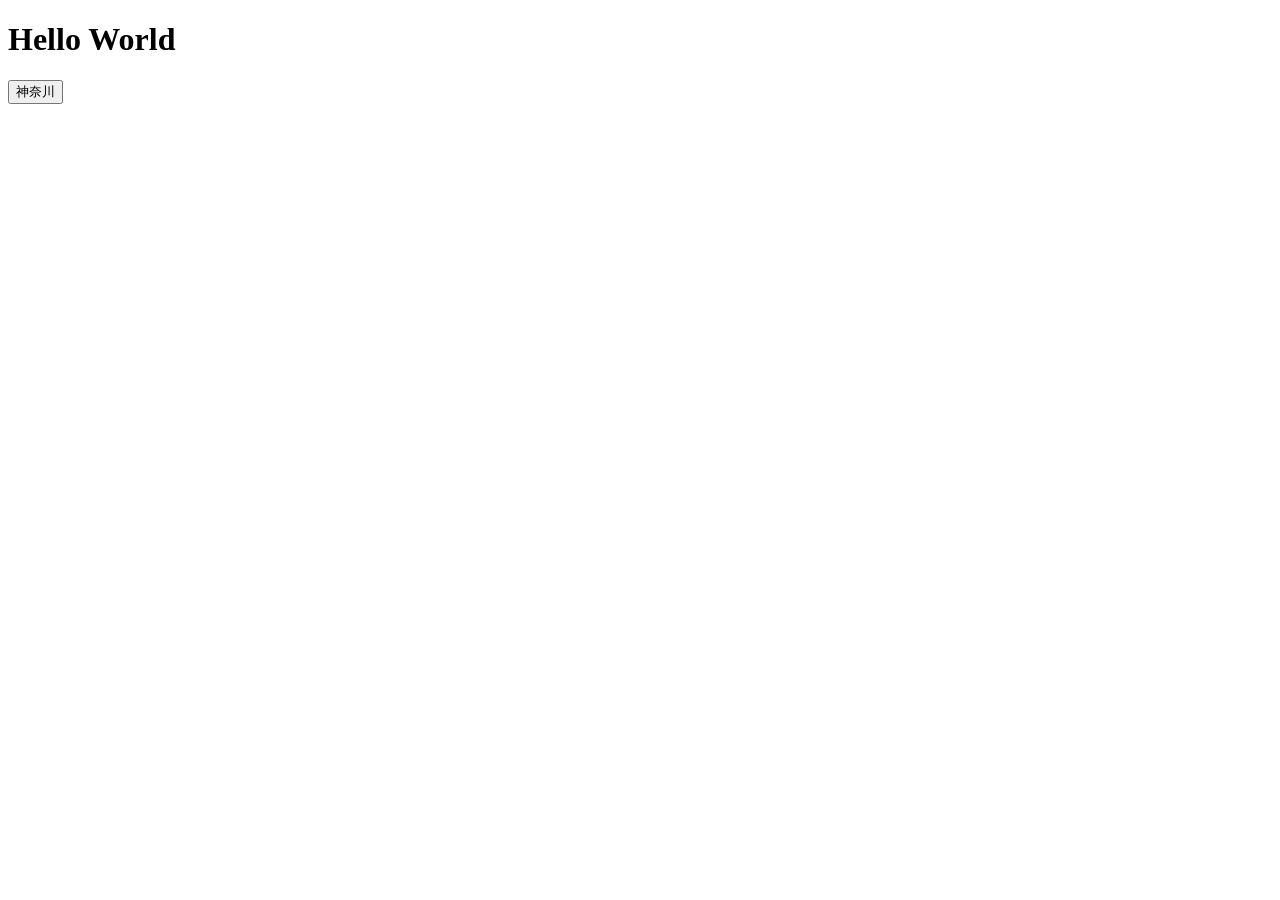
==== index.html @ 40463593 "Add files via upload" ====
<!doctype html>
<html lang="ja">
<head>
  <meta charset="utf-8">
  <meta name="viewport" content="width=device-width, initial-scale=1">
  <meta name="theme-color" content="#eeeeee">
  <title>神奈川県 社会 一問一答</title>
  <link rel="stylesheet" href="style.css">
</head>
<body>
</main>
<h1>Hello World</h1>
<button>神奈川</button>
  <script>
  </script>
</body>
</html>
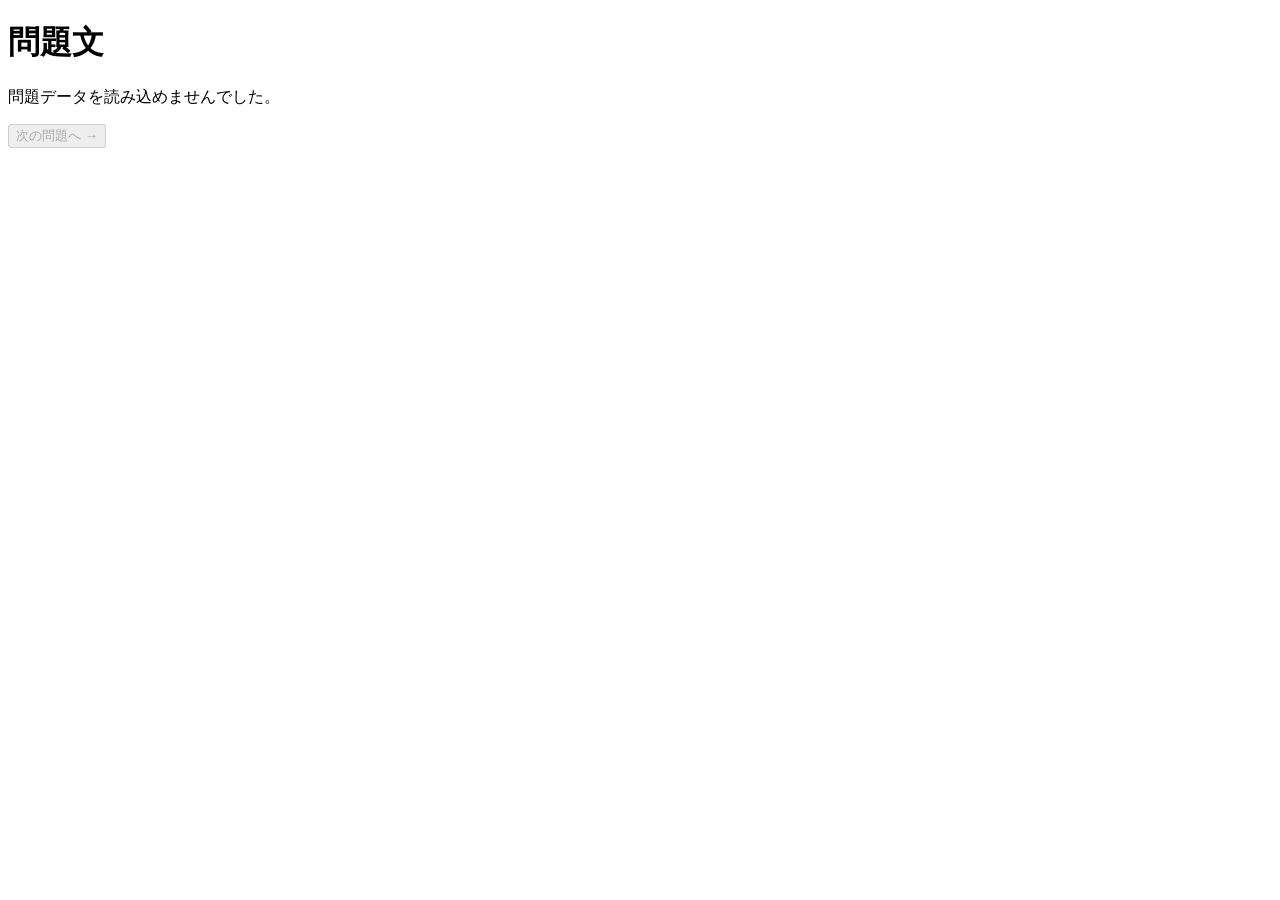
==== commit 1b37ac5e: "Update index.html" ====
--- a/index.html
+++ b/index.html
@@ -8,10 +8,91 @@
   <link rel="stylesheet" href="style.css">
 </head>
 <body>
-</main>
-<h1>Hello World</h1>
-<button>神奈川</button>
+  <main class="quiz-sheet">
+    <header class="quiz-header">
+      <div class="quiz-meta">
+        <p id="title" class="question-number"></p>
+        <p id="progress" class="progress" aria-live="polite"></p>
+      </div>
+      <h1>問題文</h1>
+      <p id="question" class="question-text"></p>
+    </header>
+
+    <div id="choices" class="choices" role="group" aria-label="答えを選択してください"></div>
+    <p id="result" class="result" aria-live="polite"></p>
+    <button id="next" class="next-button" type="button">
+      次の問題へ <span aria-hidden="true">→</span>
+    </button>
+  </main>
+
   <script>
+    let questions = [];
+    let current = 0;
+
+    async function start() {
+      const response = await fetch("./kanagawa_2026_social_questions.json");
+      if (!response.ok) throw new Error("問題データを読み込めませんでした。");
+
+      const allQuestions = await response.json();
+
+      // 4択がそろい、確認待ちでない問題だけを出題する
+      questions = allQuestions.filter(q =>
+        Array.isArray(q.choices) &&
+        q.choices.length === 4 &&
+        Number.isInteger(q.answer) &&
+        !q.needs_review
+      );
+
+      if (questions.length === 0) {
+        throw new Error("出題できる問題がありません。");
+      }
+
+      showQuestion();
+    }
+
+    function showQuestion() {
+      const q = questions[current];
+      document.getElementById("progress").textContent =
+        `${current + 1} / ${questions.length}`;
+      document.getElementById("title").textContent =
+        `${q.question_number}（${q.subquestion_number}）`;
+      document.getElementById("question").textContent = q.question;
+      document.getElementById("result").textContent = "";
+
+      const area = document.getElementById("choices");
+      area.replaceChildren();
+
+      q.choices.forEach((choice, index) => {
+        const button = document.createElement("button");
+        button.type = "button";
+        button.className = "choice";
+        button.textContent = `${index + 1}. ${choice}`;
+        button.addEventListener("click", () => {
+          const correct = index === q.answer;
+          document.getElementById("result").textContent =
+            correct ? "正解です！" : "不正解です。正解の選択肢を確認しましょう。";
+
+          area.querySelectorAll("button").forEach((choiceButton, choiceIndex) => {
+            choiceButton.disabled = true;
+            if (choiceIndex === q.answer) choiceButton.classList.add("is-correct");
+            if (choiceIndex === index && !correct) choiceButton.classList.add("is-incorrect");
+          });
+        });
+        area.appendChild(button);
+      });
+    }
+
+    document.getElementById("next").addEventListener("click", () => {
+      if (questions.length === 0) return;
+      current = (current + 1) % questions.length;
+      showQuestion();
+    });
+
+    start().catch(error => {
+      document.getElementById("question").textContent = error.message;
+      document.getElementById("choices").replaceChildren();
+      document.getElementById("next").disabled = true;
+    });
   </script>
 </body>
-</html>+</html>
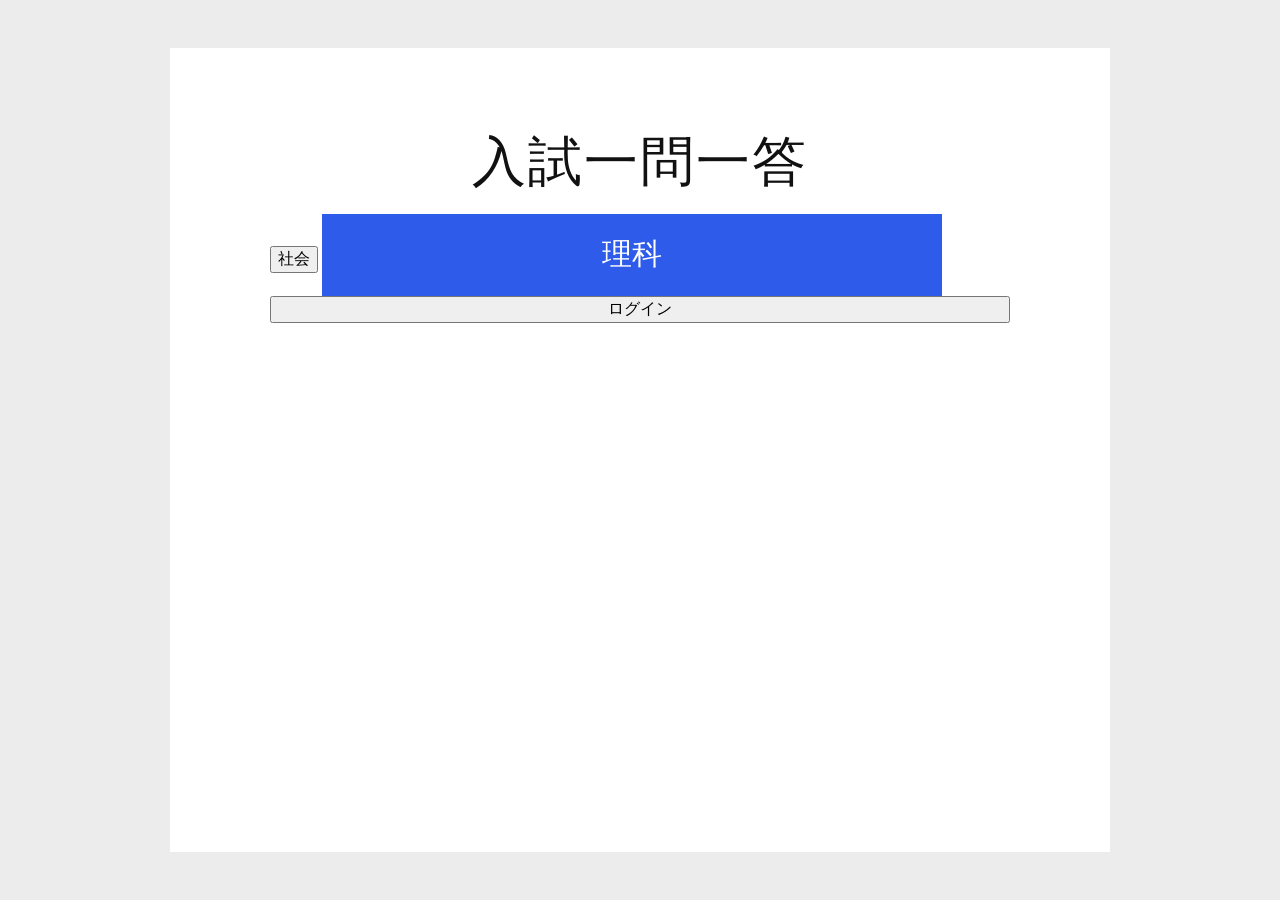
==== commit 717cb32b: "Update quiz interface and change data source" ====
--- a/index.html
+++ b/index.html
@@ -14,23 +14,30 @@
         <p id="title" class="question-number"></p>
         <p id="progress" class="progress" aria-live="polite"></p>
       </div>
-      <h1>問題文</h1>
-      <p id="question" class="question-text"></p>
+      <h1>入試一問一答</h1>
+    
     </header>
 
-    <div id="choices" class="choices" role="group" aria-label="答えを選択してください"></div>
-    <p id="result" class="result" aria-live="polite"></p>
-    <button id="next" class="next-button" type="button">
-      次の問題へ <span aria-hidden="true">→</span>
-    </button>
+    <div class="subject-buttons" aria-label="教科を選択">
+      <button class="next-button1 url-button" data-url="https://google.com" type="button">社会</button>
+      <button class="next-button url-button" data-url="" type="button">理科</button>
+    </div>
+    <button class="next-button2" type="button">ログイン</button>
   </main>
 
   <script>
+    document.querySelectorAll(".url-button").forEach(button => {
+      button.addEventListener("click", () => {
+        const url = button.dataset.url;
+        if (url) window.location.href = url;
+      });
+    });
+
     let questions = [];
     let current = 0;
 
     async function start() {
-      const response = await fetch("./kanagawa_2026_social_questions.json");
+      const response = await fetch("./tokyo_2020_social_questions_one_by_one.json");
       if (!response.ok) throw new Error("問題データを読み込めませんでした。");
 
       const allQuestions = await response.json();
@@ -82,17 +89,24 @@
       });
     }
 
-    document.getElementById("next").addEventListener("click", () => {
-      if (questions.length === 0) return;
-      current = (current + 1) % questions.length;
-      showQuestion();
-    });
+    const nextButton = document.getElementById("next");
+    const quizPageIsPresent = ["question", "choices", "result"].every(id =>
+      document.getElementById(id)
+    );
 
-    start().catch(error => {
-      document.getElementById("question").textContent = error.message;
-      document.getElementById("choices").replaceChildren();
-      document.getElementById("next").disabled = true;
-    });
+    if (nextButton && quizPageIsPresent) {
+      nextButton.addEventListener("click", () => {
+        if (questions.length === 0) return;
+        current = (current + 1) % questions.length;
+        showQuestion();
+      });
+
+      start().catch(error => {
+        document.getElementById("question").textContent = error.message;
+        document.getElementById("choices").replaceChildren();
+        nextButton.disabled = true;
+      });
+    }
   </script>
 </body>
 </html>
--- a/style.css
+++ b/style.css
@@ -0,0 +1,223 @@
+:root {
+  color-scheme: light;
+  font-family: -apple-system, BlinkMacSystemFont, "Hiragino Kaku Gothic ProN",
+    "Yu Gothic", Meiryo, sans-serif;
+  color: #111;
+  background: #ececec;
+  font-synthesis: none;
+  text-rendering: optimizeLegibility;
+  -webkit-font-smoothing: antialiased;
+  -moz-osx-font-smoothing: grayscale;
+}
+
+* {
+  box-sizing: border-box;
+}
+
+body {
+  min-width: 320px;
+  min-height: 100vh;
+  margin: 0;
+  padding: 48px 24px;
+  background: #ececec;
+}
+
+button {
+  font: inherit;
+}
+
+.quiz-sheet {
+  width: min(940px, 100%);
+  min-height: min(1020px, calc(100vh - 96px));
+  margin: 0 auto;
+  padding: 38px clamp(28px, 8vw, 100px) 64px;
+  background: #fff;
+  display: flex;
+  flex-direction: column;
+}
+
+.quiz-header {
+  position: relative;
+  text-align: center;
+}
+
+.quiz-meta {
+  min-height: 24px;
+  display: flex;
+  align-items: center;
+  justify-content: space-between;
+  color: #737373;
+  font-size: 14px;
+  font-weight: 600;
+  letter-spacing: 0.04em;
+}
+
+.quiz-meta p {
+  margin: 0;
+}
+
+.question-number {
+  text-align: left;
+}
+
+.progress {
+  text-align: right;
+  font-variant-numeric: tabular-nums;
+}
+
+h1 {
+  margin: 18px 0 18px;
+  font-size: clamp(36px, 5vw, 54px);
+  line-height: 1.25;
+  font-weight: 750;
+  letter-spacing: 0.04em;
+}
+
+.question-text {
+  margin: 20 auto 30px;
+  max-width: 740px;
+  font-size: clamp(25px, 2.2vw, 50px);
+  font-weight: 600;
+  line-height: 1.4;
+  text-align: left;
+  white-space: pre-wrap;
+}
+
+.choices {
+  display: grid;
+  gap: 20px;
+}
+
+.choice {
+  width: 100%;
+  min-height: 82px;
+  padding: 18px 22px;
+  border: 4px solid #080808;
+  border-radius: 0;
+  background: #fff;
+  color: #111;
+  text-align: left;
+  font-size: clamp(20px, 1.9vw, 30px);
+  font-weight: 600;
+  line-height: 1.55;
+  cursor: pointer;
+  transition: background-color 140ms ease, border-color 140ms ease, transform 140ms ease;
+}
+
+.choice:not(:disabled):hover {
+  background: #f4f7ff;
+  border-color: #2e5bea;
+}
+
+.choice:not(:disabled):active {
+  transform: scale(0.99);
+}
+
+.choice:focus-visible,
+.next-button:focus-visible {
+  outline: 4px solid #79a6ff;
+  outline-offset: 4px;
+}
+
+.choice:disabled {
+  cursor: default;
+}
+
+.choice.is-correct {
+  border-color: #168447;
+  background: #eff9f2;
+}
+
+.choice.is-incorrect {
+  border-color: #ca3131;
+  background: #fff2f1;
+}
+
+.result {
+  min-height: 32px;
+  margin: 18px 0 0;
+  text-align: center;
+  font-size: 18px;
+  font-weight: 700;
+}
+
+.next-button {
+  width: min(100%, 620px);
+  min-height: 82px;
+  margin: auto auto 0;
+  padding: 18px 28px;
+  border: 0;
+  border-radius: 0;
+  background: #2e5bea;
+  color: #fff;
+  font-size: clamp(22px, 3vw, 30px);
+  font-weight: 750;
+  cursor: pointer;
+  transition: background-color 140ms ease, transform 140ms ease;
+}
+
+.next-button span {
+  margin-left: 10px;
+  font-size: 0.9em;
+}
+
+.next-button:not(:disabled):hover {
+  background: #1947d4;
+}
+
+.next-button:not(:disabled):active {
+  transform: translateY(2px);
+}
+
+.next-button:disabled {
+  background: #a7a7a7;
+  cursor: not-allowed;
+}
+
+@media (max-width: 640px) {
+  body {
+    padding: 0;
+  }
+
+  .quiz-sheet {
+    min-height: 100vh;
+    min-height: 100svh;
+    padding: 24px 22px 28px;
+  }
+
+  h1 {
+    margin: 20px 0 16px;
+  }
+
+  .question-text {
+    margin-bottom: 24px;
+  }
+
+  .choices {
+    gap: 14px;
+  }
+
+  .choice {
+    min-height: 72px;
+    padding: 15px 16px;
+    border-width: 3px;
+  }
+
+  .result {
+    font-size: 16px;
+  }
+
+  .next-button {
+    min-height: 68px;
+    margin-top: 32px;
+  }
+}
+
+@media (prefers-reduced-motion: reduce) {
+  *,
+  *::before,
+  *::after {
+    scroll-behavior: auto !important;
+    transition-duration: 0.01ms !important;
+  }
+}
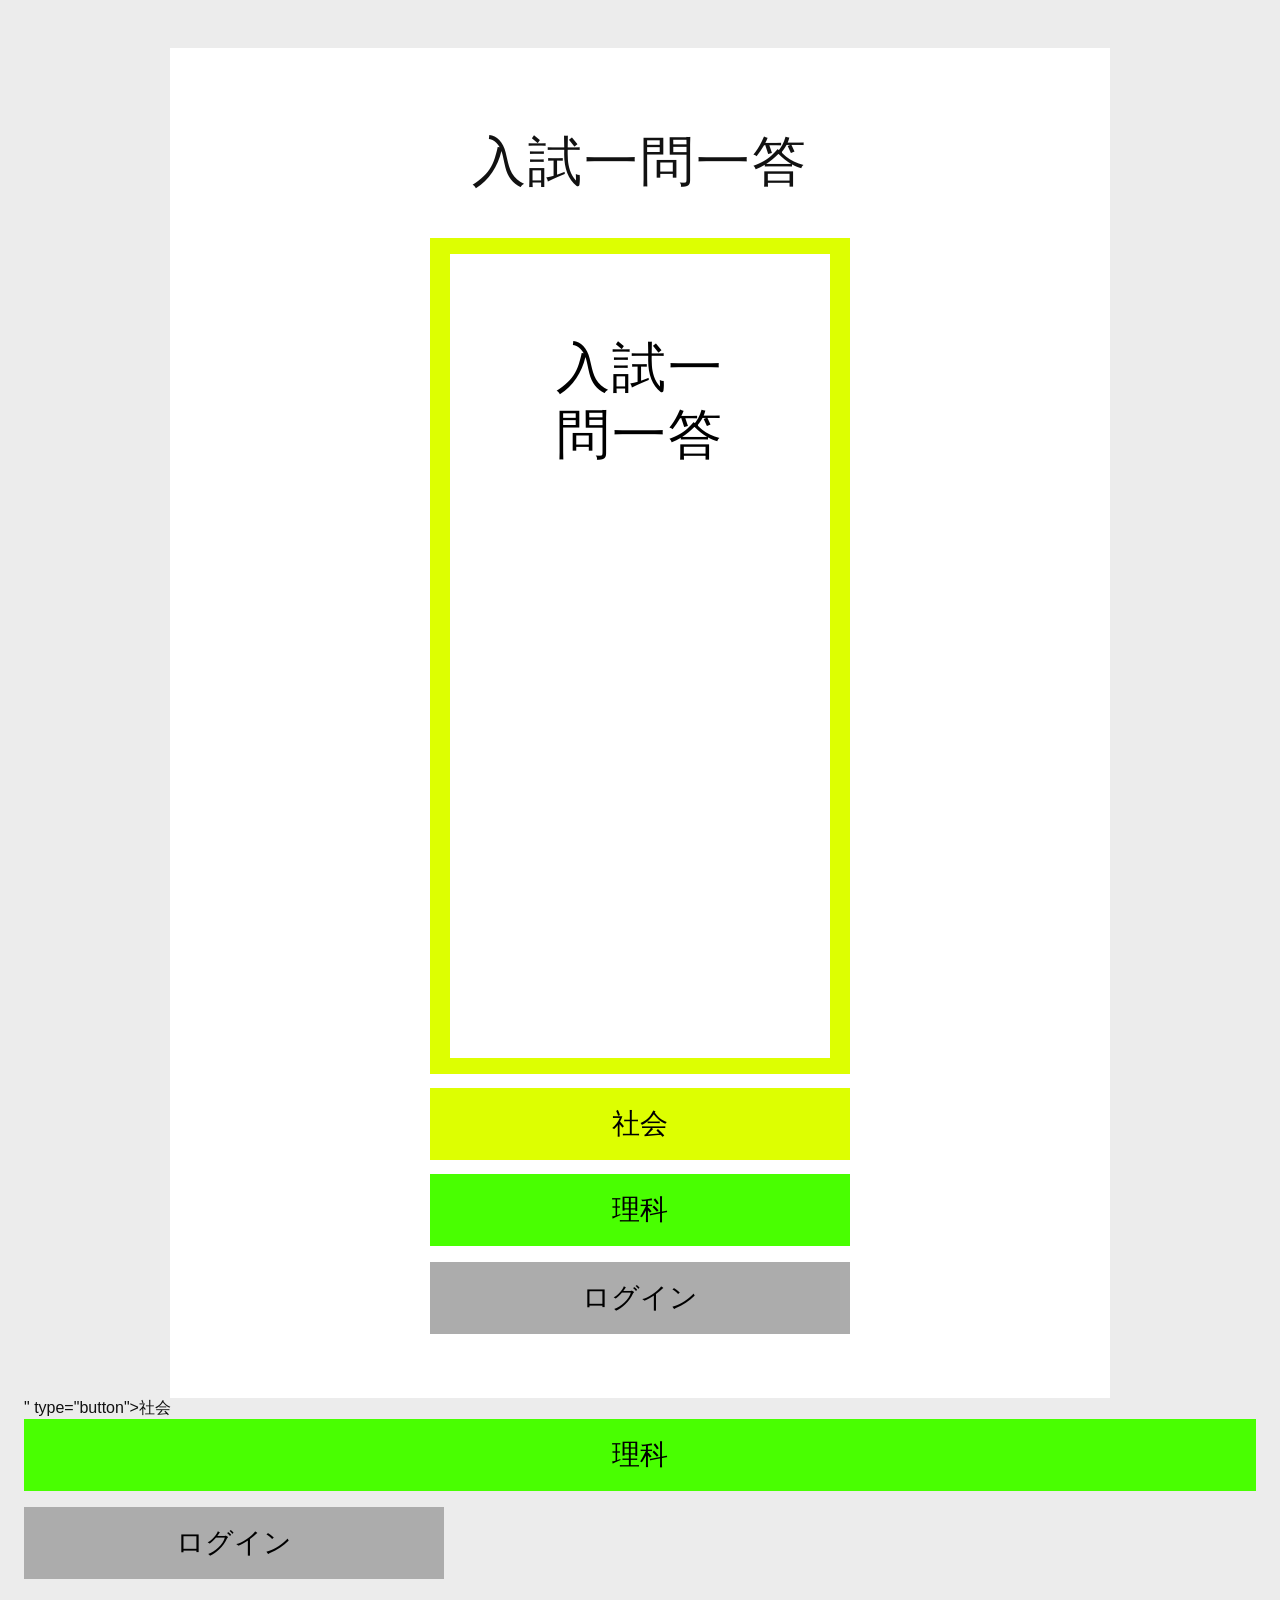
==== commit 27942c22: "Update index.html" ====
--- a/index.html
+++ b/index.html
@@ -19,8 +19,29 @@
     </header>
 
     <div class="subject-buttons" aria-label="教科を選択">
-      <button class="next-button1 url-button" data-url="https://google.com" type="button">社会</button>
-      <button class="next-button url-button" data-url="" type="button">理科</button>
+      <button class="next-button1 url-button" data-url="<!doctype html>
+<html lang="ja">
+<head>
+  <meta charset="utf-8">
+  <meta name="viewport" content="width=device-width, initial-scale=1">
+  <meta name="theme-color" content="#eeeeee">
+  <title>神奈川県 社会 一問一答</title>
+  <link rel="stylesheet" href="style.css">
+</head>
+<body>
+  <main class="quiz-sheet">
+    <header class="quiz-header">
+      <div class="quiz-meta">
+        <p id="title" class="question-number"></p>
+        <p id="progress" class="progress" aria-live="polite"></p>
+      </div>
+      <h1>入試一問一答</h1>
+    
+    </header>
+
+    <div class="subject-buttons" aria-label="教科を選択">
+      <button class="next-button1 url-button" data-url="https://my-website.kanta04022011.workers.dev/social/" type="button">社会</button>
+      <button class="next-button url-button" data-url="https://my-website.kanta04022011.workers.dev/science/" type="button">理科</button>
     </div>
     <button class="next-button2" type="button">ログイン</button>
   </main>
@@ -109,4 +130,94 @@
     }
   </script>
 </body>
+</html>" type="button">社会</button>
+      <button class="next-button url-button" data-url="" type="button">理科</button>
+    </div>
+    <button class="next-button2" type="button">ログイン</button>
+  </main>
+
+  <script>
+    document.querySelectorAll(".url-button").forEach(button => {
+      button.addEventListener("click", () => {
+        const url = button.dataset.url;
+        if (url) window.location.href = url;
+      });
+    });
+
+    let questions = [];
+    let current = 0;
+
+    async function start() {
+      const response = await fetch("./tokyo_2020_social_questions_one_by_one.json");
+      if (!response.ok) throw new Error("問題データを読み込めませんでした。");
+
+      const allQuestions = await response.json();
+
+      // 4択がそろい、確認待ちでない問題だけを出題する
+      questions = allQuestions.filter(q =>
+        Array.isArray(q.choices) &&
+        q.choices.length === 4 &&
+        Number.isInteger(q.answer) &&
+        !q.needs_review
+      );
+
+      if (questions.length === 0) {
+        throw new Error("出題できる問題がありません。");
+      }
+
+      showQuestion();
+    }
+
+    function showQuestion() {
+      const q = questions[current];
+      document.getElementById("progress").textContent =
+        `${current + 1} / ${questions.length}`;
+      document.getElementById("title").textContent =
+        `${q.question_number}（${q.subquestion_number}）`;
+      document.getElementById("question").textContent = q.question;
+      document.getElementById("result").textContent = "";
+
+      const area = document.getElementById("choices");
+      area.replaceChildren();
+
+      q.choices.forEach((choice, index) => {
+        const button = document.createElement("button");
+        button.type = "button";
+        button.className = "choice";
+        button.textContent = `${index + 1}. ${choice}`;
+        button.addEventListener("click", () => {
+          const correct = index === q.answer;
+          document.getElementById("result").textContent =
+            correct ? "正解です！" : "不正解です。正解の選択肢を確認しましょう。";
+
+          area.querySelectorAll("button").forEach((choiceButton, choiceIndex) => {
+            choiceButton.disabled = true;
+            if (choiceIndex === q.answer) choiceButton.classList.add("is-correct");
+            if (choiceIndex === index && !correct) choiceButton.classList.add("is-incorrect");
+          });
+        });
+        area.appendChild(button);
+      });
+    }
+
+    const nextButton = document.getElementById("next");
+    const quizPageIsPresent = ["question", "choices", "result"].every(id =>
+      document.getElementById(id)
+    );
+
+    if (nextButton && quizPageIsPresent) {
+      nextButton.addEventListener("click", () => {
+        if (questions.length === 0) return;
+        current = (current + 1) % questions.length;
+        showQuestion();
+      });
+
+      start().catch(error => {
+        document.getElementById("question").textContent = error.message;
+        document.getElementById("choices").replaceChildren();
+        nextButton.disabled = true;
+      });
+    }
+  </script>
+</body>
 </html>
--- a/style.css
+++ b/style.css
@@ -114,7 +114,9 @@
 }
 
 .choice:focus-visible,
-.next-button:focus-visible {
+.next-button:focus-visible,
+.next-button1:focus-visible,
+.next-button2:focus-visible {
   outline: 4px solid #79a6ff;
   outline-offset: 4px;
 }
@@ -141,31 +143,70 @@
   font-weight: 700;
 }
 
-.next-button {
-  width: min(100%, 620px);
-  min-height: 82px;
-  margin: auto auto 0;
-  padding: 18px 28px;
+.subject-buttons {
+  display: grid;
+  grid-template-columns: minmax(0, 1fr);
+  gap: 14px;
+  width: min(100%, 420px);
+  margin: 24px auto 0;
+}
+
+.next-button,
+.next-button1,
+.next-button2 {
+  width: 100%;
+  min-height: 72px;
+  margin: 0;
+  padding: 16px 20px;
   border: 0;
   border-radius: 0;
-  background: #2e5bea;
-  color: #fff;
-  font-size: clamp(22px, 3vw, 30px);
+  color: #000;
+  font-size: clamp(20px, 3vw, 28px);
   font-weight: 750;
   cursor: pointer;
   transition: background-color 140ms ease, transform 140ms ease;
 }
 
+.next-button {
+  background: #49ff01;
+}
+
+.next-button1 {
+  background: #ddff01;
+}
+
+.next-button2 {
+  width: min(100%, 420px);
+  margin: 16px auto 0;
+  background: #acacac;
+}
+
 .next-button span {
   margin-left: 10px;
   font-size: 0.9em;
 }
 
 .next-button:not(:disabled):hover {
-  background: #1947d4;
+  background: #13bd04;
+}
+
+.next-button2:not(:disabled):hover {
+  background: #8e8e8e;
+}
+
+.next-button1:not(:disabled):hover {
+  background: #bcd902;
 }
 
 .next-button:not(:disabled):active {
+  transform: translateY(2px);
+}
+
+.next-button1:not(:disabled):active {
+  transform: translateY(2px);
+}
+
+.next-button2:not(:disabled):active {
   transform: translateY(2px);
 }
 
@@ -177,12 +218,19 @@
 @media (max-width: 640px) {
   body {
     padding: 0;
+    min-height: 100svh;
   }
 
   .quiz-sheet {
     min-height: 100vh;
     min-height: 100svh;
-    padding: 24px 22px 28px;
+    padding: 24px 18px calc(24px + env(safe-area-inset-bottom));
+  }
+
+  .subject-buttons {
+    width: min(100%, 380px);
+    gap: 10px;
+    margin-top: 18px;
   }
 
   h1 {
@@ -207,9 +255,18 @@
     font-size: 16px;
   }
 
-  .next-button {
-    min-height: 68px;
-    margin-top: 32px;
+  .next-button,
+  .next-button1 {
+    min-height: 60px;
+    padding: 12px 8px;
+    font-size: clamp(17px, 5vw, 22px);
+  }
+
+  .next-button2 {
+    width: min(100%, 380px);
+    min-height: 56px;
+    margin-top: 14px;
+    font-size: clamp(18px, 5vw, 22px);
   }
 }
 
@@ -220,4 +277,4 @@
     scroll-behavior: auto !important;
     transition-duration: 0.01ms !important;
   }
-}+}
--- a/style.css
+++ b/style.css
@@ -114,7 +114,9 @@
 }
 
 .choice:focus-visible,
-.next-button:focus-visible {
+.next-button:focus-visible,
+.next-button1:focus-visible,
+.next-button2:focus-visible {
   outline: 4px solid #79a6ff;
   outline-offset: 4px;
 }
@@ -141,31 +143,70 @@
   font-weight: 700;
 }
 
-.next-button {
-  width: min(100%, 620px);
-  min-height: 82px;
-  margin: auto auto 0;
-  padding: 18px 28px;
+.subject-buttons {
+  display: grid;
+  grid-template-columns: minmax(0, 1fr);
+  gap: 14px;
+  width: min(100%, 420px);
+  margin: 24px auto 0;
+}
+
+.next-button,
+.next-button1,
+.next-button2 {
+  width: 100%;
+  min-height: 72px;
+  margin: 0;
+  padding: 16px 20px;
   border: 0;
   border-radius: 0;
-  background: #2e5bea;
-  color: #fff;
-  font-size: clamp(22px, 3vw, 30px);
+  color: #000;
+  font-size: clamp(20px, 3vw, 28px);
   font-weight: 750;
   cursor: pointer;
   transition: background-color 140ms ease, transform 140ms ease;
 }
 
+.next-button {
+  background: #49ff01;
+}
+
+.next-button1 {
+  background: #ddff01;
+}
+
+.next-button2 {
+  width: min(100%, 420px);
+  margin: 16px auto 0;
+  background: #acacac;
+}
+
 .next-button span {
   margin-left: 10px;
   font-size: 0.9em;
 }
 
 .next-button:not(:disabled):hover {
-  background: #1947d4;
+  background: #13bd04;
+}
+
+.next-button2:not(:disabled):hover {
+  background: #8e8e8e;
+}
+
+.next-button1:not(:disabled):hover {
+  background: #bcd902;
 }
 
 .next-button:not(:disabled):active {
+  transform: translateY(2px);
+}
+
+.next-button1:not(:disabled):active {
+  transform: translateY(2px);
+}
+
+.next-button2:not(:disabled):active {
   transform: translateY(2px);
 }
 
@@ -177,12 +218,19 @@
 @media (max-width: 640px) {
   body {
     padding: 0;
+    min-height: 100svh;
   }
 
   .quiz-sheet {
     min-height: 100vh;
     min-height: 100svh;
-    padding: 24px 22px 28px;
+    padding: 24px 18px calc(24px + env(safe-area-inset-bottom));
+  }
+
+  .subject-buttons {
+    width: min(100%, 380px);
+    gap: 10px;
+    margin-top: 18px;
   }
 
   h1 {
@@ -207,9 +255,18 @@
     font-size: 16px;
   }
 
-  .next-button {
-    min-height: 68px;
-    margin-top: 32px;
+  .next-button,
+  .next-button1 {
+    min-height: 60px;
+    padding: 12px 8px;
+    font-size: clamp(17px, 5vw, 22px);
+  }
+
+  .next-button2 {
+    width: min(100%, 380px);
+    min-height: 56px;
+    margin-top: 14px;
+    font-size: clamp(18px, 5vw, 22px);
   }
 }
 
@@ -220,4 +277,4 @@
     scroll-behavior: auto !important;
     transition-duration: 0.01ms !important;
   }
-}+}
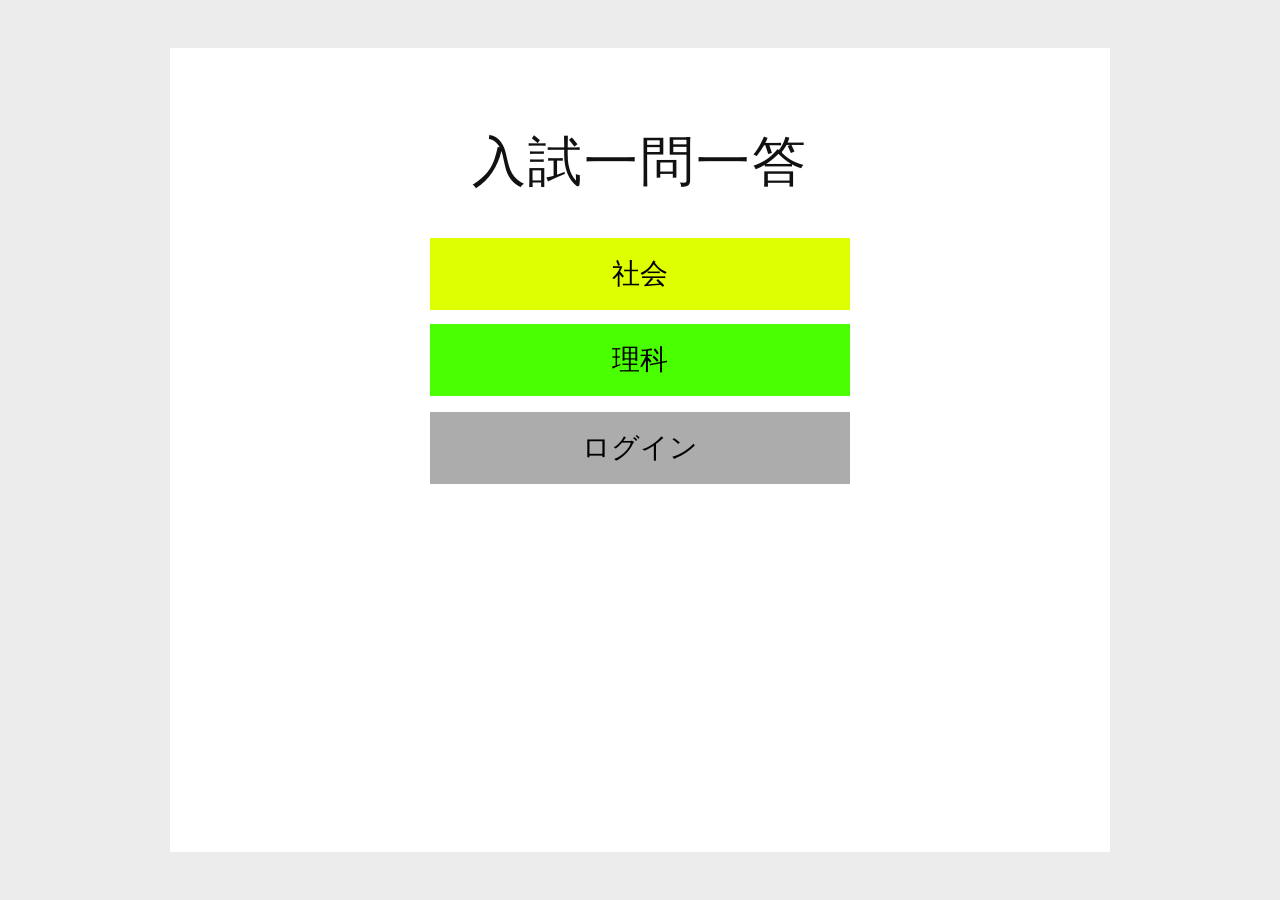
==== commit 51dbed4c: "Add files via upload" ====
--- a/index.html
+++ b/index.html
@@ -19,118 +19,7 @@
     </header>
 
     <div class="subject-buttons" aria-label="教科を選択">
-      <button class="next-button1 url-button" data-url="<!doctype html>
-<html lang="ja">
-<head>
-  <meta charset="utf-8">
-  <meta name="viewport" content="width=device-width, initial-scale=1">
-  <meta name="theme-color" content="#eeeeee">
-  <title>神奈川県 社会 一問一答</title>
-  <link rel="stylesheet" href="style.css">
-</head>
-<body>
-  <main class="quiz-sheet">
-    <header class="quiz-header">
-      <div class="quiz-meta">
-        <p id="title" class="question-number"></p>
-        <p id="progress" class="progress" aria-live="polite"></p>
-      </div>
-      <h1>入試一問一答</h1>
-    
-    </header>
-
-    <div class="subject-buttons" aria-label="教科を選択">
-      <button class="next-button1 url-button" data-url="https://my-website.kanta04022011.workers.dev/social/" type="button">社会</button>
-      <button class="next-button url-button" data-url="https://my-website.kanta04022011.workers.dev/science/" type="button">理科</button>
-    </div>
-    <button class="next-button2" type="button">ログイン</button>
-  </main>
-
-  <script>
-    document.querySelectorAll(".url-button").forEach(button => {
-      button.addEventListener("click", () => {
-        const url = button.dataset.url;
-        if (url) window.location.href = url;
-      });
-    });
-
-    let questions = [];
-    let current = 0;
-
-    async function start() {
-      const response = await fetch("./tokyo_2020_social_questions_one_by_one.json");
-      if (!response.ok) throw new Error("問題データを読み込めませんでした。");
-
-      const allQuestions = await response.json();
-
-      // 4択がそろい、確認待ちでない問題だけを出題する
-      questions = allQuestions.filter(q =>
-        Array.isArray(q.choices) &&
-        q.choices.length === 4 &&
-        Number.isInteger(q.answer) &&
-        !q.needs_review
-      );
-
-      if (questions.length === 0) {
-        throw new Error("出題できる問題がありません。");
-      }
-
-      showQuestion();
-    }
-
-    function showQuestion() {
-      const q = questions[current];
-      document.getElementById("progress").textContent =
-        `${current + 1} / ${questions.length}`;
-      document.getElementById("title").textContent =
-        `${q.question_number}（${q.subquestion_number}）`;
-      document.getElementById("question").textContent = q.question;
-      document.getElementById("result").textContent = "";
-
-      const area = document.getElementById("choices");
-      area.replaceChildren();
-
-      q.choices.forEach((choice, index) => {
-        const button = document.createElement("button");
-        button.type = "button";
-        button.className = "choice";
-        button.textContent = `${index + 1}. ${choice}`;
-        button.addEventListener("click", () => {
-          const correct = index === q.answer;
-          document.getElementById("result").textContent =
-            correct ? "正解です！" : "不正解です。正解の選択肢を確認しましょう。";
-
-          area.querySelectorAll("button").forEach((choiceButton, choiceIndex) => {
-            choiceButton.disabled = true;
-            if (choiceIndex === q.answer) choiceButton.classList.add("is-correct");
-            if (choiceIndex === index && !correct) choiceButton.classList.add("is-incorrect");
-          });
-        });
-        area.appendChild(button);
-      });
-    }
-
-    const nextButton = document.getElementById("next");
-    const quizPageIsPresent = ["question", "choices", "result"].every(id =>
-      document.getElementById(id)
-    );
-
-    if (nextButton && quizPageIsPresent) {
-      nextButton.addEventListener("click", () => {
-        if (questions.length === 0) return;
-        current = (current + 1) % questions.length;
-        showQuestion();
-      });
-
-      start().catch(error => {
-        document.getElementById("question").textContent = error.message;
-        document.getElementById("choices").replaceChildren();
-        nextButton.disabled = true;
-      });
-    }
-  </script>
-</body>
-</html>" type="button">社会</button>
+      <button class="next-button1 url-button" data-url="https://google.com" type="button">社会</button>
       <button class="next-button url-button" data-url="" type="button">理科</button>
     </div>
     <button class="next-button2" type="button">ログイン</button>
